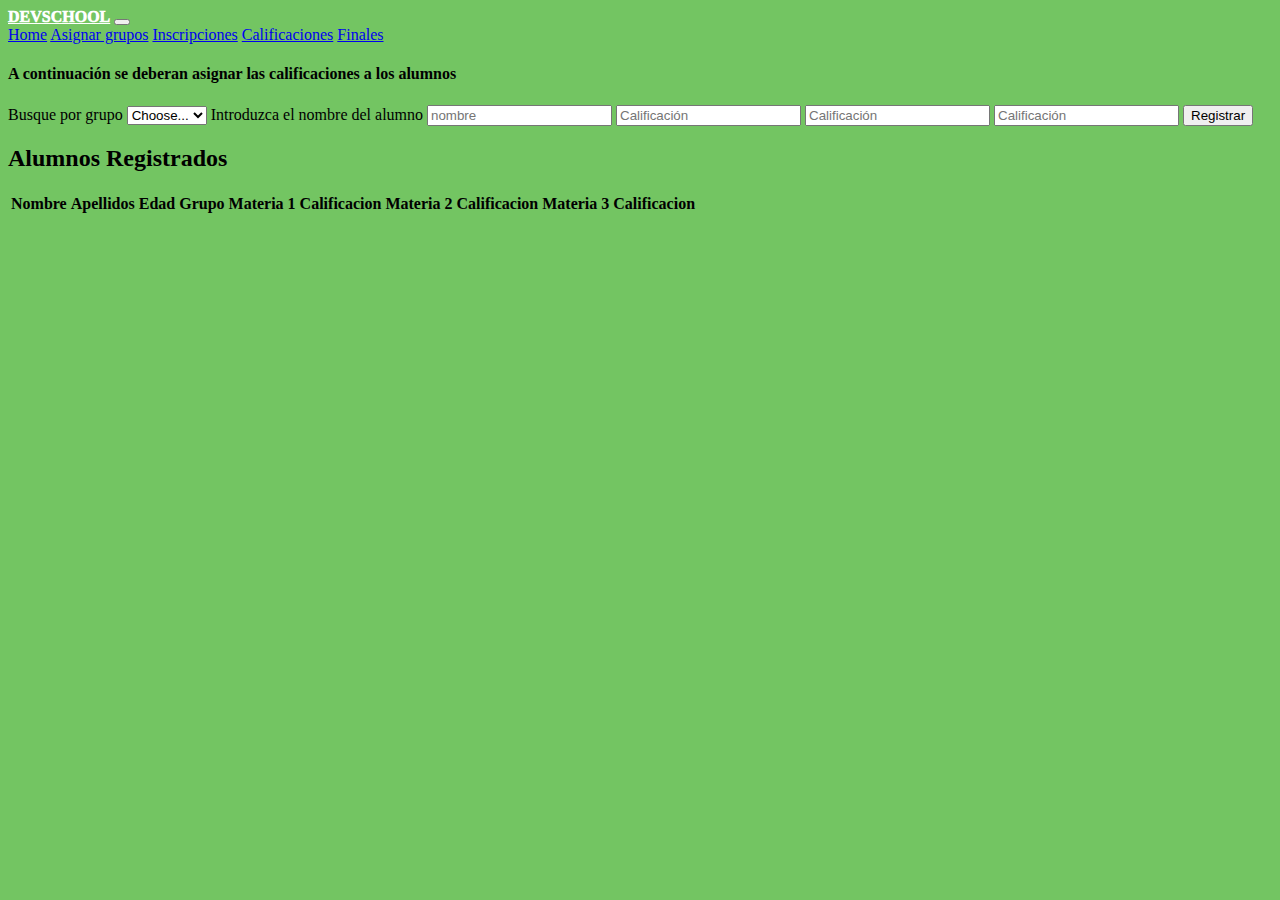
==== html/calificaciones.html @ 20e9f668 "Primera versión de la pestaña de calificaciones" ====
<!DOCTYPE html>
<html lang="en">
<head>
  <meta charset="UTF-8">
  <meta name="viewport" content="width=device-width, initial-scale=1.0">
  <title>Inscripciones</title>
  <link href="https://cdn.jsdelivr.net/npm/bootstrap@5.3.0-alpha3/dist/css/bootstrap.min.css" rel="stylesheet" integrity="sha384-KK94CHFLLe+nY2dmCWGMq91rCGa5gtU4mk92HdvYe+M/SXH301p5ILy+dN9+nJOZ" crossorigin="anonymous">
  <script defer src="https://cdn.jsdelivr.net/npm/bootstrap@5.3.0-alpha3/dist/js/bootstrap.bundle.min.js" integrity="sha384-ENjdO4Dr2bkBIFxQpeoTz1HIcje39Wm4jDKdf19U8gI4ddQ3GYNS7NTKfAdVQSZe" crossorigin="anonymous"></script>
  <link rel="stylesheet" href="/css/main.css">
  <script defer src="/javascript/calificaciones.js"></script>
</head>
<body>
  <nav class="navbar navbar-expand-lg bg-body-tertiary bg-dark border-bottom-dark" data-bs-theme = "dark">
    <div class="container-fluid">
      <a class="navbar-brand" href="#" id="title">DEVSCHOOL</a>
      <button class="navbar-toggler" type="button" data-bs-toggle="collapse" data-bs-target="#navbarNavAltMarkup" aria-controls="navbarNavAltMarkup" aria-expanded="false" aria-label="Toggle navigation">
        <span class="navbar-toggler-icon"></span>
      </button>
      <div class="collapse navbar-collapse" id="navbarNavAltMarkup">
        <div class="navbar-nav">
          <a class="nav-link active" aria-current="page" href="#" id="Home">Home</a>
          <a class="nav-link active" aria-current="page" href="#" id="AsignarClases">Asignar grupos</a>
          <a class="nav-link active" aria-current="page" href="#" id="Inscripciones">Inscripciones</a>
          <a class="nav-link active" aria-current="page" href="#" id="Calificaciones">Calificaciones</a>
          <a class="nav-link active" aria-current="page" href="#" id="Finales">Finales</a>
        </div>
      </div>
    </div>
  </nav>

  <main class="container text-bg-light rounded my-5 p-4">
    <h4>A continuación se deberan asignar las calificaciones a los alumnos</h4>

    <div class="mb-3">
      <form id="inscripciones">
        <label for="GroupFilter" class="form-label">Busque por grupo</label>
        <select id="GroupFilter" class="form-select" name="group" >
          <option selected>Choose...</option>
          <option>A</option>
          <option>B</option>
          <option>C</option>
        </select>

        <label for="Name" class="form-label">Introduzca el nombre del alumno</label>
        <input name="name" type="text" class="form-control" id="Name" placeholder="nombre">

        <label id="subject1" class="form-label"> </label>
        <input name="name" type="text" class="form-control" id="subject1" placeholder="Calificación">

        <label id="subject2" class="form-label"> </label>
        <input name="name" type="text" class="form-control" id="subject2" placeholder="Calificación">

        <label id="subject3" class="form-label"> </label>
        <input name="name" type="text" class="form-control" id="subject3" placeholder="Calificación">

        <button type="submit" class="btn btn-primary mt-3" form="inscripciones">Registrar</button>
      </form>
    </div>

    <section class="container p-4">
      <h2>Alumnos Registrados</h2>
      <table class="table table-striped">
          <thead>
              <tr>
                  <th>Nombre</th>
                  <th>Apellidos</th>
                  <th>Edad</th>
                  <th>Grupo</th>
                  <th>Materia 1</th>
                  <th>Calificacion</th>
                  <th>Materia 2</th>
                  <th>Calificacion</th>
                  <th>Materia 3</th>
                  <th>Calificacion</th>
              </tr>
          </thead>
          <tbody id="studentsList">
          </tbody>
      </table>
  </section>
  </main>
  
</body>
</html>
---- css/main.css ----
body{
    background-color: rgb(115, 197, 98);
}

#title{
    color: white;
    font-weight: 1000;
    
}

.filtro {
  display: none;
}
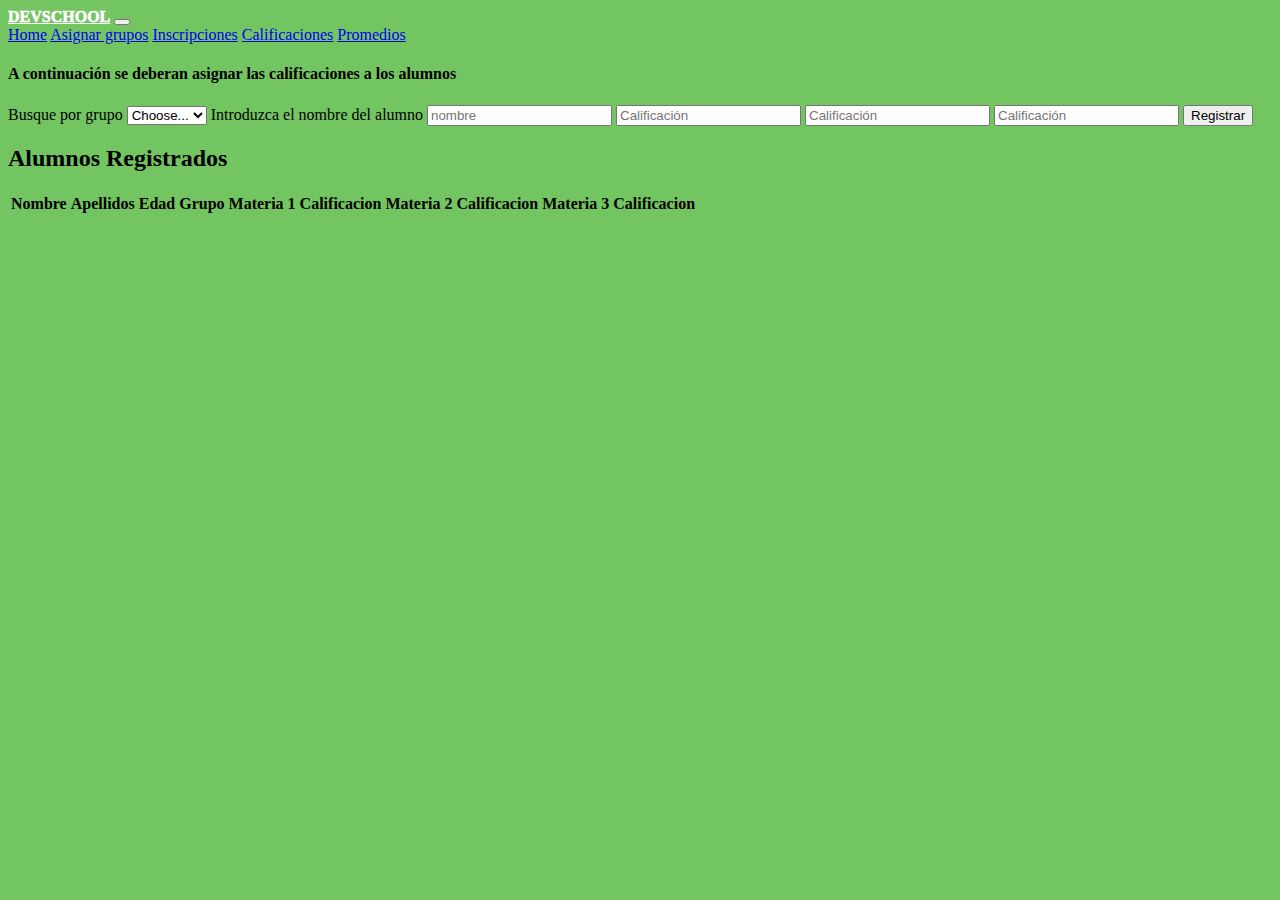
==== commit 77013540: "Revisión final proyecto terminado" ====
--- a/html/calificaciones.html
+++ b/html/calificaciones.html
@@ -22,15 +22,13 @@
           <a class="nav-link active" aria-current="page" href="#" id="AsignarClases">Asignar grupos</a>
           <a class="nav-link active" aria-current="page" href="#" id="Inscripciones">Inscripciones</a>
           <a class="nav-link active" aria-current="page" href="#" id="Calificaciones">Calificaciones</a>
-          <a class="nav-link active" aria-current="page" href="#" id="Finales">Finales</a>
+          <a class="nav-link active" aria-current="page" href="#" id="Finales">Promedios</a>
         </div>
       </div>
     </div>
   </nav>
-
   <main class="container text-bg-light rounded my-5 p-4">
     <h4>A continuación se deberan asignar las calificaciones a los alumnos</h4>
-
     <div class="mb-3">
       <form id="inscripciones">
         <label for="GroupFilter" class="form-label">Busque por grupo</label>
@@ -45,21 +43,21 @@
         <input name="name" type="text" class="form-control" id="Name" placeholder="nombre">
 
         <label id="subject1" class="form-label"> </label>
-        <input name="name" type="text" class="form-control" id="subject1" placeholder="Calificación">
+        <input name="cali1" type="text" class="form-control" id="subject1" placeholder="Calificación">
 
         <label id="subject2" class="form-label"> </label>
-        <input name="name" type="text" class="form-control" id="subject2" placeholder="Calificación">
+        <input name="cali2" type="text" class="form-control" id="subject2" placeholder="Calificación">
 
         <label id="subject3" class="form-label"> </label>
-        <input name="name" type="text" class="form-control" id="subject3" placeholder="Calificación">
+        <input name="cali3" type="text" class="form-control" id="subject3" placeholder="Calificación">
 
         <button type="submit" class="btn btn-primary mt-3" form="inscripciones">Registrar</button>
       </form>
     </div>
-
     <section class="container p-4">
       <h2>Alumnos Registrados</h2>
-      <table class="table table-striped">
+      <div class="table-responsive">
+        <table class="table table-striped">
           <thead>
               <tr>
                   <th>Nombre</th>
@@ -76,9 +74,9 @@
           </thead>
           <tbody id="studentsList">
           </tbody>
-      </table>
-  </section>
+        </table>
+      </div> 
+    </section>
   </main>
-  
 </body>
 </html>